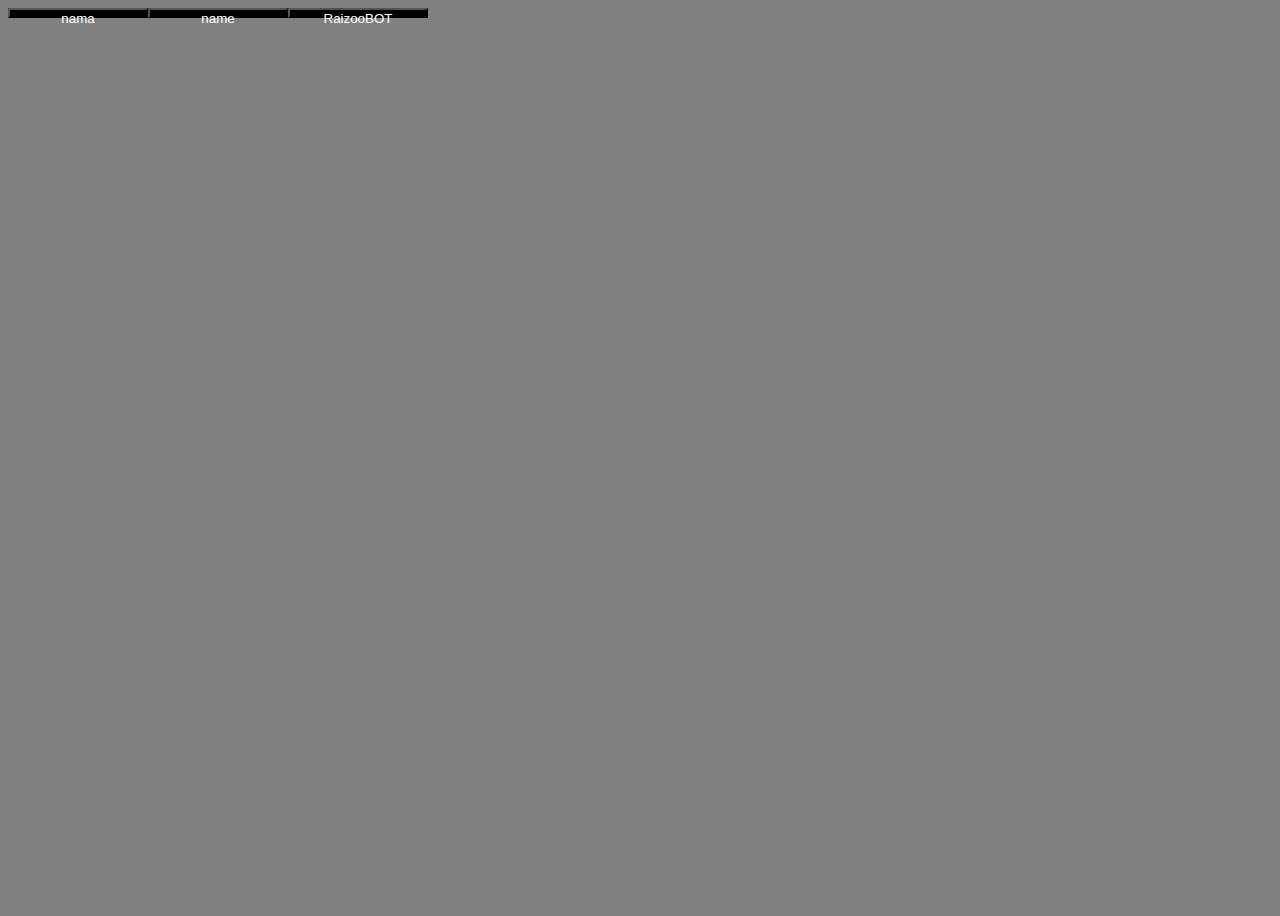
==== index.html @ e890c613 "Super major update" ====
<!DOCTYPE html>
<html lang="en">
<head>
  <meta name="viewport" content="width=device-width, initial-scale=1.0">
  <title>raizooxd</title>
  <link rel="stylesheet" href="src/index.css">
</head>
<body>
  <div class="container">
    <div class="bar">
      <button href="#" type="button">nama</button>
      <button href="#" type="button">name</button>
      <button href="#" type="button">RaizooBOT</button>
    </div>
  </div>
</body>
</html>
---- src/index.css ----
★ {
  margin: 0;
  padding: 0;
}
body {
  background-color: gray;
}
.container{
  width: 100%;
  height: 100vh;
}
.bar{
  width: 100%;
  display: flex;
  align-items: center;
}
button {
  height: 10px;
  width: 140px;
  color: white;
  background: black;
}
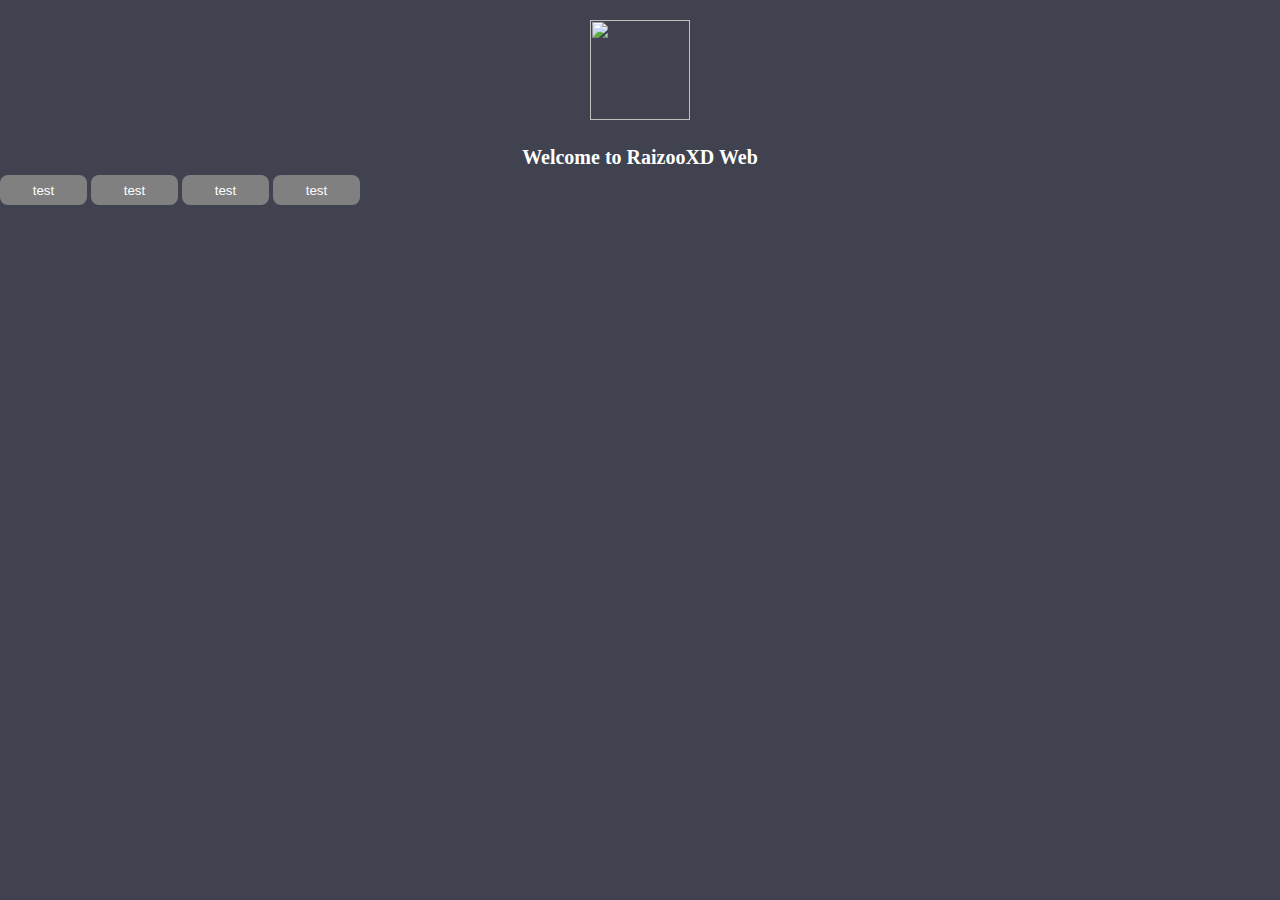
==== commit 40566a89: "Major" ====
--- a/index.html
+++ b/index.html
@@ -1,17 +1,21 @@
+
 <!DOCTYPE html>
 <html lang="en">
 <head>
   <meta name="viewport" content="width=device-width, initial-scale=1.0">
-  <title>raizooxd</title>
+  <title>RaizooXD WEB - Home</title>
   <link rel="stylesheet" href="src/index.css">
 </head>
 <body>
   <div class="container">
-    <div class="bar">
-      <button href="#" type="button">nama</button>
-      <button href="#" type="button">name</button>
-      <button href="#" type="button">RaizooBOT</button>
+    <div class="ui">
+      <img src="image/icons8-home.png" class="logo">
+      <h1>Welcome to RaizooXD Web</h1>
+      <button href="#" type="button">test</button>
+      <button href="#" type="button">test</button>
+      <button href="#" type="button">test</button>
+      <button href="#" type="button">test</button>
     </div>
   </div>
 </body>
-</html>+</html>
--- a/src/index.css
+++ b/src/index.css
@@ -15,8 +15,48 @@
   align-items: center;
 }
 button {
-  height: 10px;
-  width: 140px;
+  height: 100px;
+  width: 120px;
   color: white;
   background: black;
-}+}* {
+  margin: 0;
+  padding: 0;
+}
+.container{
+  width: 100%;
+  height: 100vh;
+}
+.bar{
+  background: #40424F;
+  width: 100%;
+  display: flex;
+  align-items: center;
+}
+button {
+  height: 30px;
+  width: 87px;
+  color: white;
+  border-radius: 8px;
+  background: gray;
+  border: none;
+}
+h1 {
+  color: white;
+  text-align: center;
+  font-size: 20px;
+  padding: 6px;
+}
+.ui{
+  width: 100%;
+  height: 100%;
+  background-color: #40424F;
+}
+.logo {
+  display: block;
+  margin-left: auto;
+  margin-right: auto;
+  width: 100px;
+  height: 100px;
+  padding: 20px;
+}
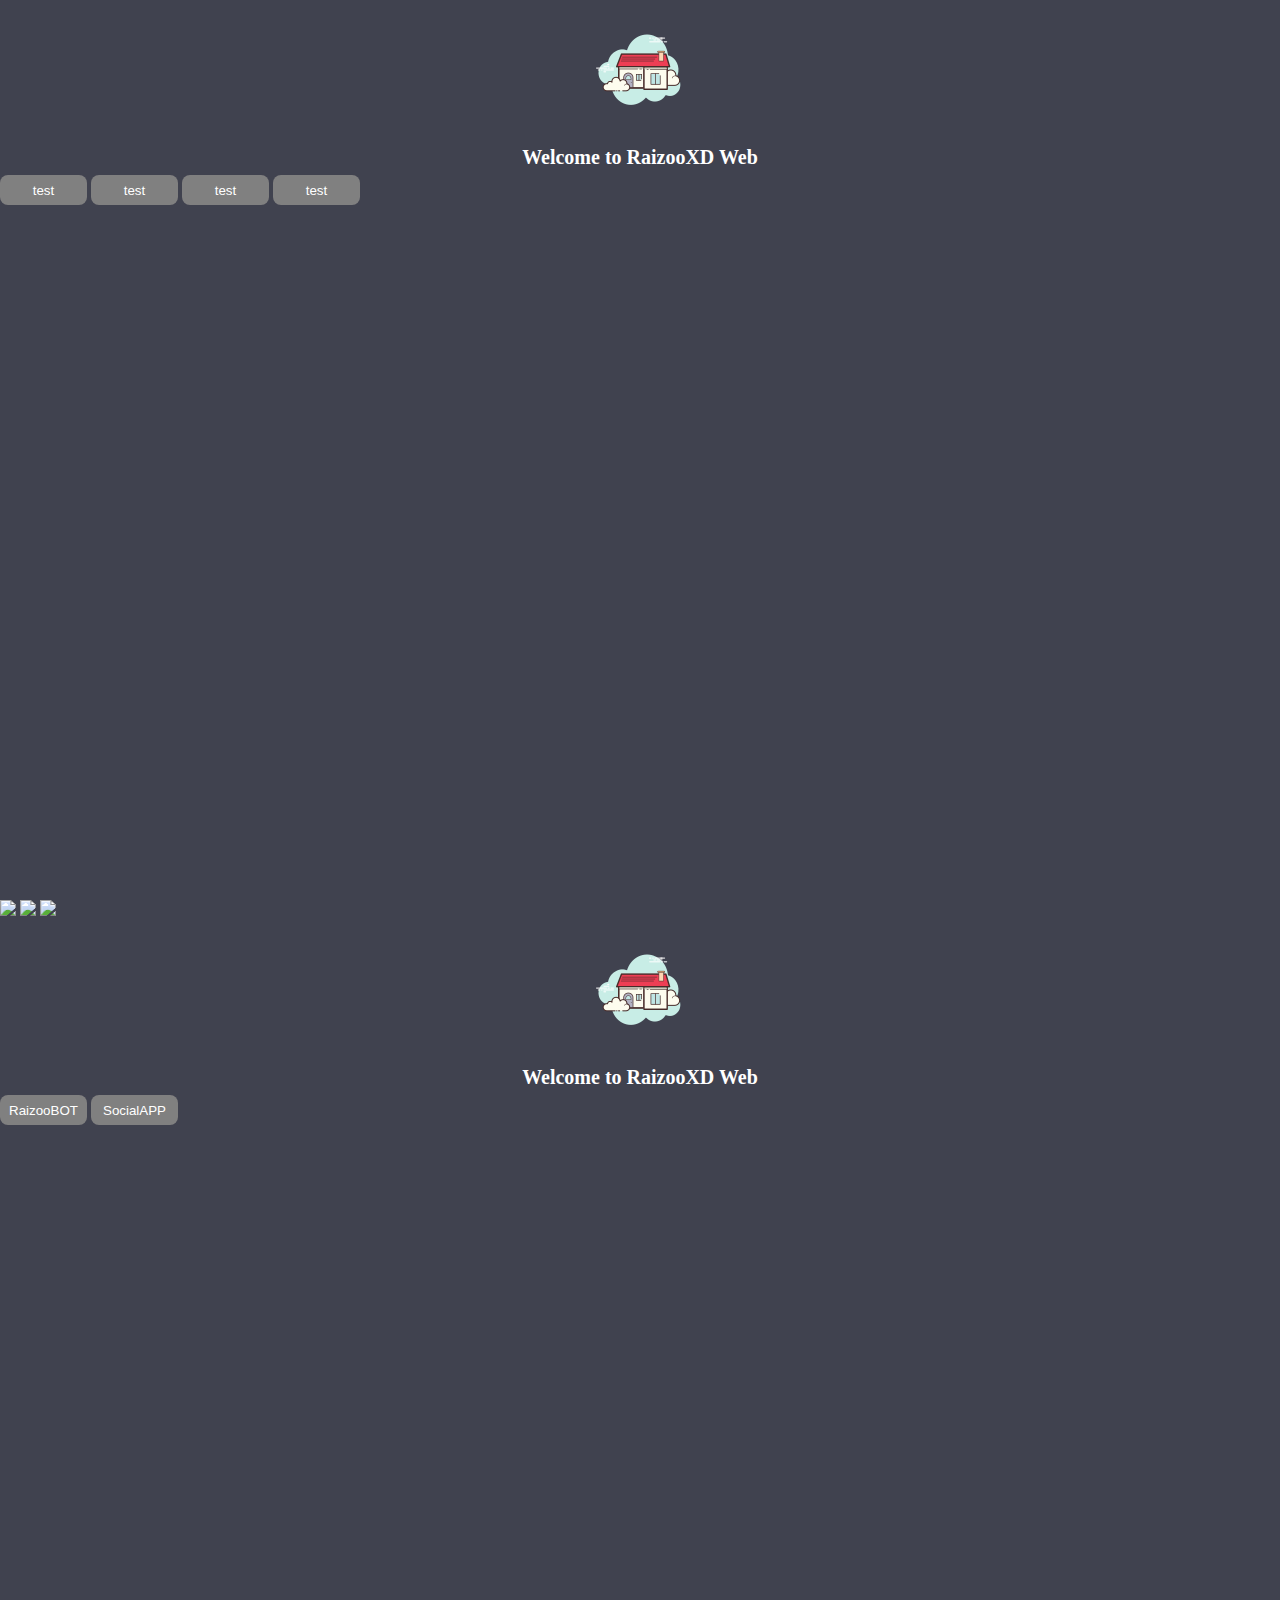
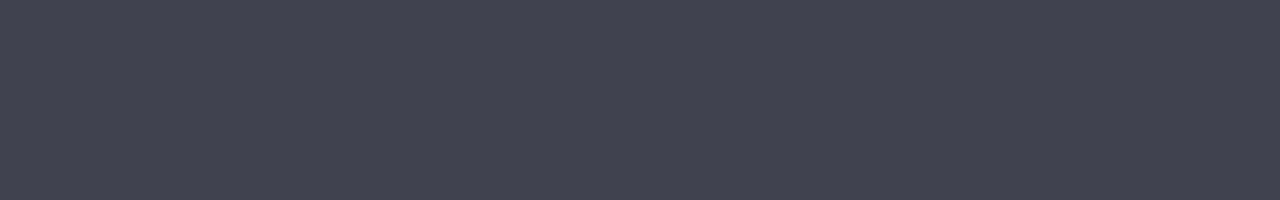
==== commit 8063f1b1: "Major" ====
--- a/index.html
+++ b/index.html
@@ -19,3 +19,26 @@
   </div>
 </body>
 </html>
+<!DOCTYPE html>
+<html lang="en">
+<head>
+  <meta name="viewport" content="width=device-width, initial-scale=1.0">
+  <title>raizooxd</title>
+  <link rel="stylesheet" href="src/index.css">
+</head>
+<body>
+  <div class="container">
+    <div class="ui">
+      <div class="top-ui">
+        <img src="image/icons8-menu.png" class="top">
+        <img href="#" src="image/icons8-help.png" class="top-right">
+        <img href="#" src="image/icons8-login.png" class="top-right">
+      </div>
+      <img src="image/icons8-home.png" class="logo">
+      <h1>Welcome to RaizooXD Web</h1>
+      <button href="#" type="button">RaizooBOT</button>
+      <button href="#" type="button">SocialAPP</button>
+    </div
+  </div>
+</body>
+</html>
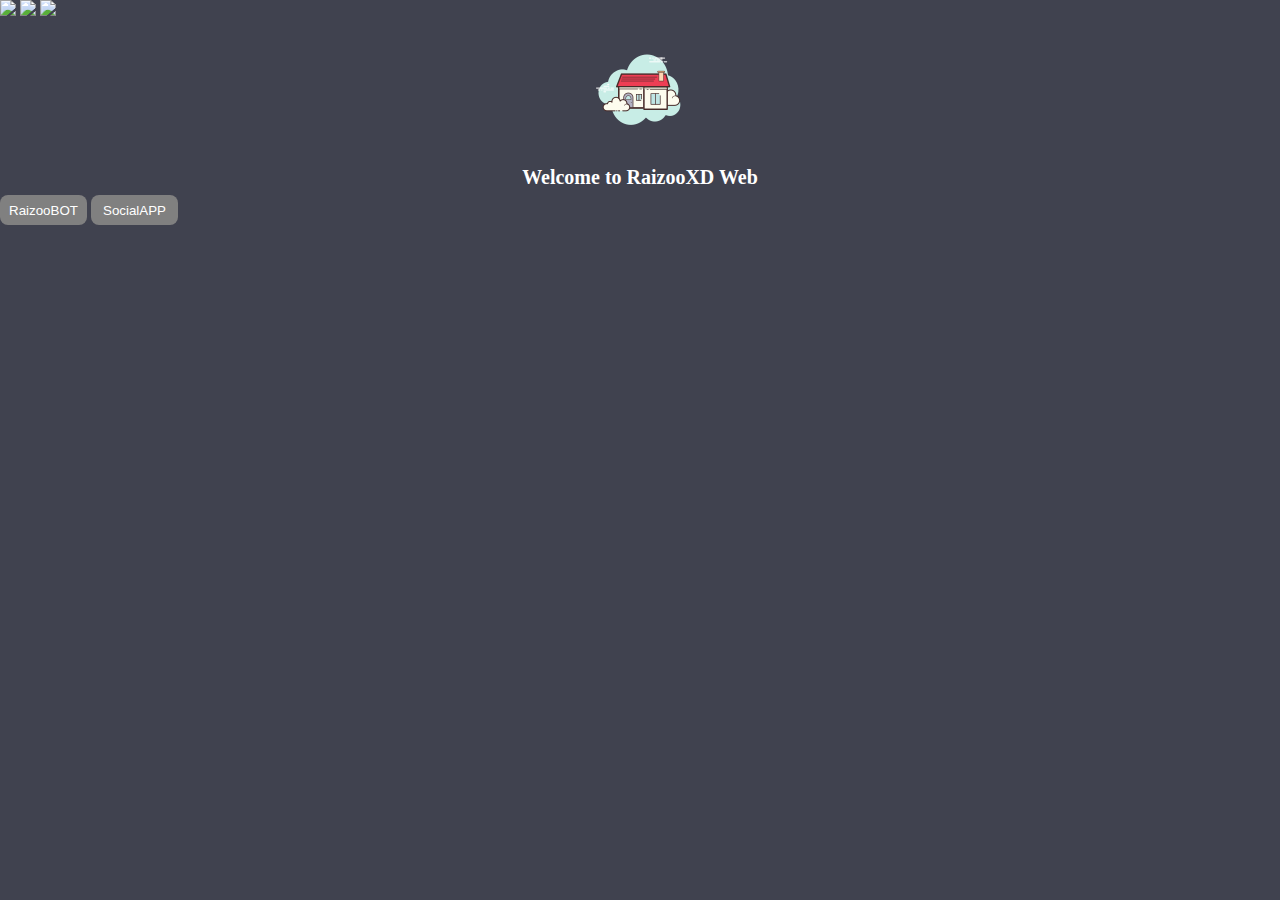
==== commit 64333f12: "Minor" ====
--- a/index.html
+++ b/index.html
@@ -1,24 +1,5 @@
 
-<!DOCTYPE html>
-<html lang="en">
-<head>
-  <meta name="viewport" content="width=device-width, initial-scale=1.0">
-  <title>RaizooXD WEB - Home</title>
-  <link rel="stylesheet" href="src/index.css">
-</head>
-<body>
-  <div class="container">
-    <div class="ui">
-      <img src="image/icons8-home.png" class="logo">
-      <h1>Welcome to RaizooXD Web</h1>
-      <button href="#" type="button">test</button>
-      <button href="#" type="button">test</button>
-      <button href="#" type="button">test</button>
-      <button href="#" type="button">test</button>
-    </div>
-  </div>
-</body>
-</html>
+
 <!DOCTYPE html>
 <html lang="en">
 <head>
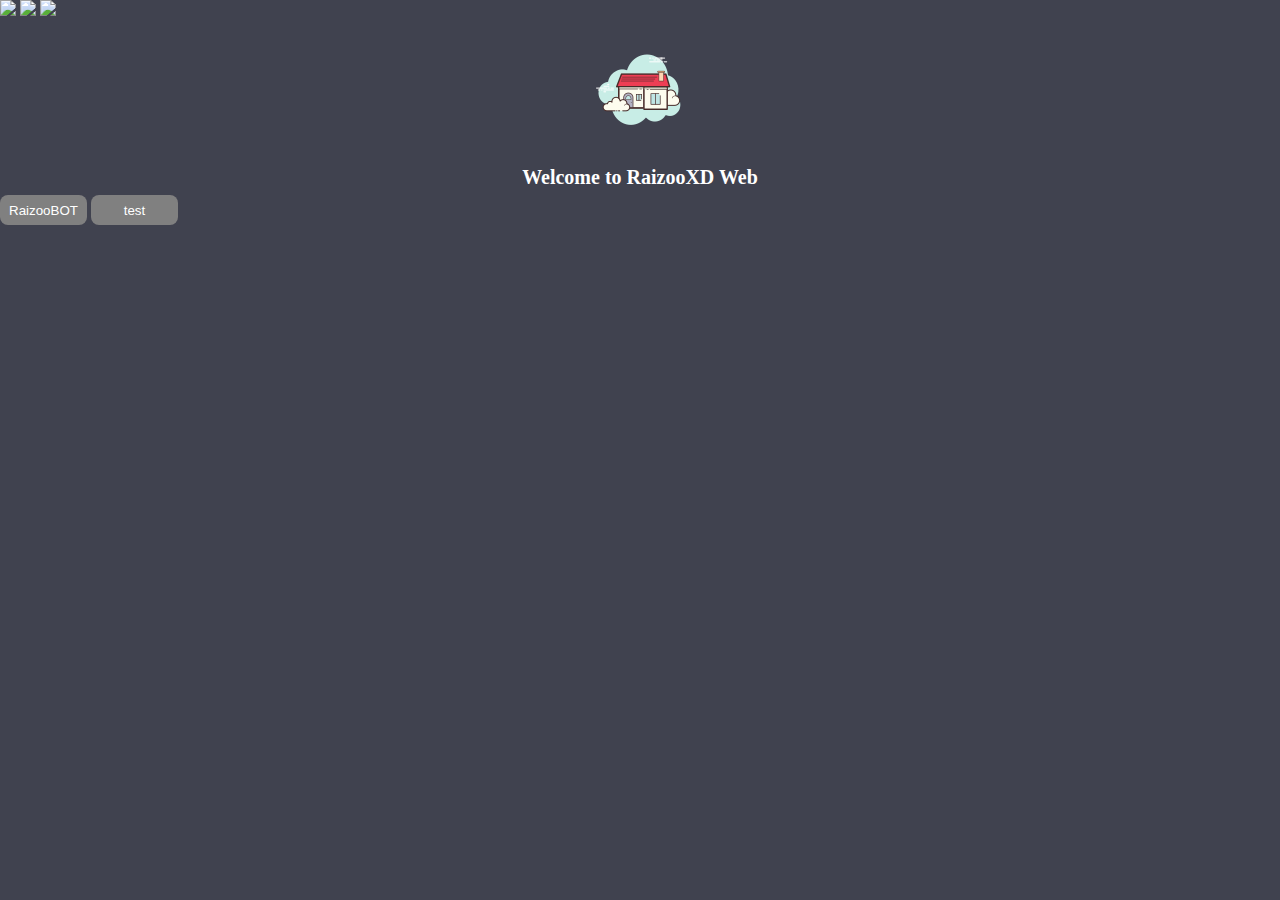
==== commit cb1f91e2: "Hehhsjz" ====
--- a/index.html
+++ b/index.html
@@ -4,8 +4,9 @@
 <html lang="en">
 <head>
   <meta name="viewport" content="width=device-width, initial-scale=1.0">
-  <title>raizooxd</title>
+  <title>raizooxd - home</title>
   <link rel="stylesheet" href="src/index.css">
+  <script data-ad-client="ca-pub-3708088592784986" async src="https://pagead2.googlesyndication.com/pagead/js/adsbygoogle.js"></script>
 </head>
 <body>
   <div class="container">
@@ -18,7 +19,7 @@
       <img src="image/icons8-home.png" class="logo">
       <h1>Welcome to RaizooXD Web</h1>
       <button href="#" type="button">RaizooBOT</button>
-      <button href="#" type="button">SocialAPP</button>
+      <button href="#" type="button">test</button>
     </div
   </div>
 </body>
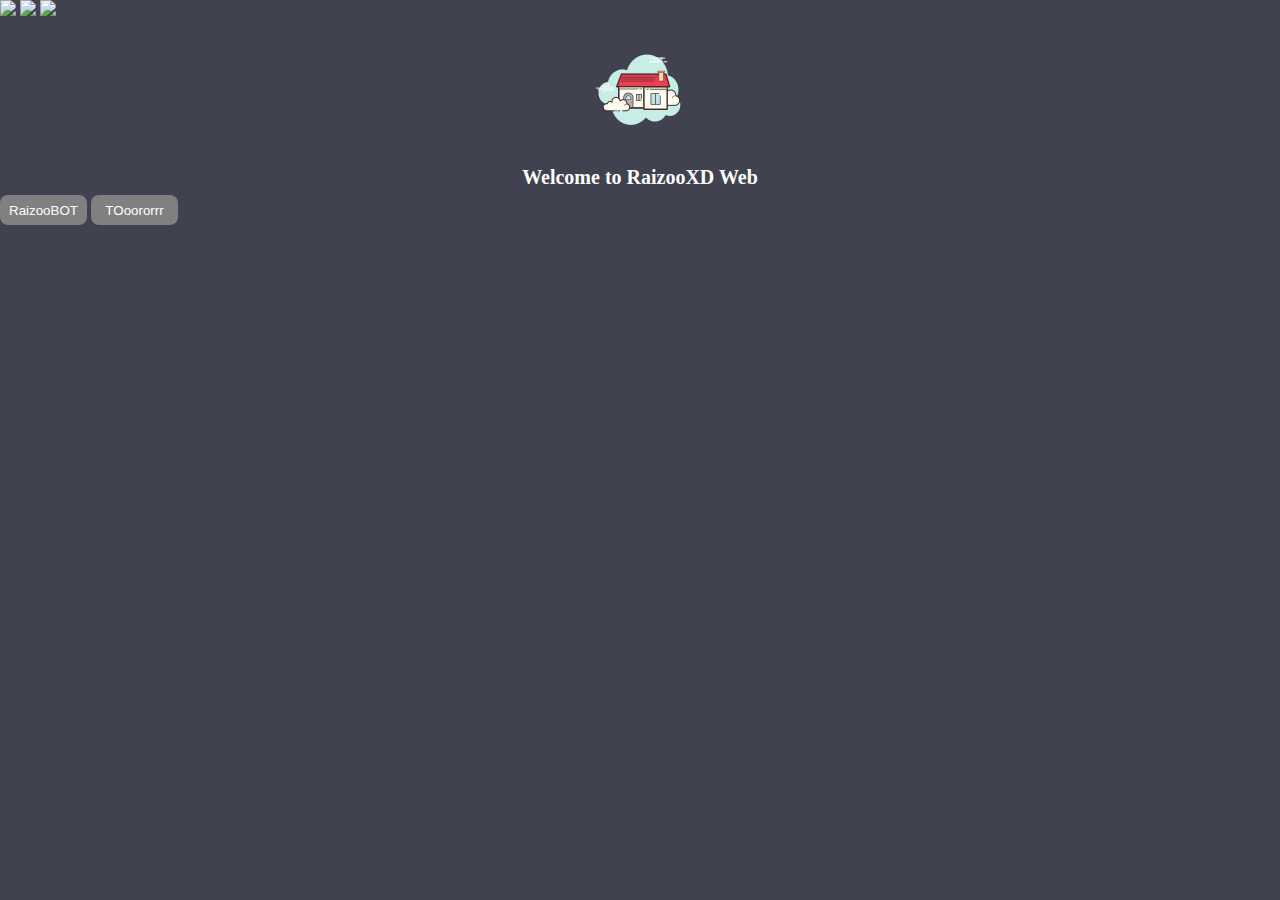
==== commit c5822864: "minorr update" ====
--- a/index.html
+++ b/index.html
@@ -1,5 +1,3 @@
-
-
 <!DOCTYPE html>
 <html lang="en">
 <head>
@@ -19,8 +17,8 @@
       <img src="image/icons8-home.png" class="logo">
       <h1>Welcome to RaizooXD Web</h1>
       <button href="#" type="button">RaizooBOT</button>
-      <button href="#" type="button">test</button>
-    </div
+      <button href="#" type="button">TOoororrr</button>
+    </div>
   </div>
 </body>
-</html>
+</html>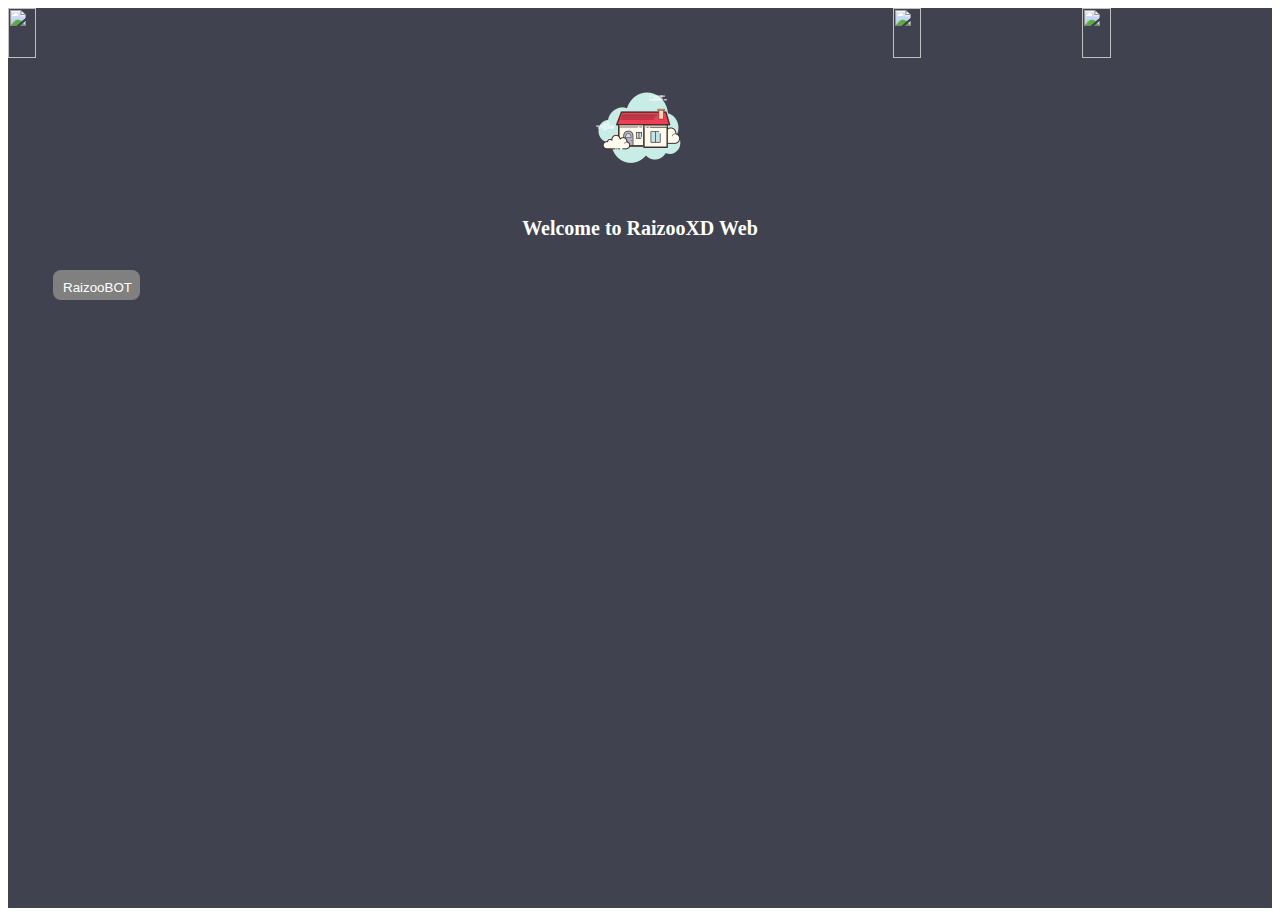
==== commit 3860fb00: "update index.html" ====
--- a/index.html
+++ b/index.html
@@ -17,7 +17,6 @@
       <img src="image/icons8-home.png" class="logo">
       <h1>Welcome to RaizooXD Web</h1>
       <button href="#" type="button">RaizooBOT</button>
-      <button href="#" type="button">TOoororrr</button>
     </div>
   </div>
 </body>
--- a/src/index.css
+++ b/src/index.css
@@ -2,57 +2,37 @@
   margin: 0;
   padding: 0;
 }
-body {
-  background-color: gray;
-}
-.container{
+  .container{
   width: 100%;
   height: 100vh;
 }
-.bar{
-  width: 100%;
-  display: flex;
-  align-items: center;
-}
-button {
-  height: 100px;
-  width: 120px;
-  color: white;
-  background: black;
-}* {
-  margin: 0;
-  padding: 0;
-}
-.container{
-  width: 100%;
-  height: 100vh;
-}
-.bar{
+  .bar{
   background: #40424F;
   width: 100%;
   display: flex;
   align-items: center;
 }
-button {
+  button {
   height: 30px;
   width: 87px;
   color: white;
   border-radius: 8px;
   background: gray;
   border: none;
+  align-items: center;
 }
-h1 {
+  h1 {
   color: white;
   text-align: center;
   font-size: 20px;
   padding: 6px;
 }
-.ui{
+  .ui{
   width: 100%;
   height: 100%;
   background-color: #40424F;
 }
-.logo {
+  .logo {
   display: block;
   margin-left: auto;
   margin-right: auto;
@@ -60,3 +40,32 @@
   height: 100px;
   padding: 20px;
 }
+  button {
+  height: 30px;
+  width: 87px;
+  color: white;
+  border-radius: 8px;
+  background: gray;
+  border: none;
+  padding: 10px;
+  margin-left: 45px;
+  margin-right: 45px;
+  margin-top: 10px;
+}
+  .top{
+    width: 15%;
+    height: 100%;
+  }
+  .top-right{
+    width: 15%;
+    height: 100%;
+    float: right;
+  }
+  .top-ui{
+    background: #40424F;
+    width: 100%;
+    height: 50px;
+  }
+  button .am:hover{
+    background: #000000;
+  }